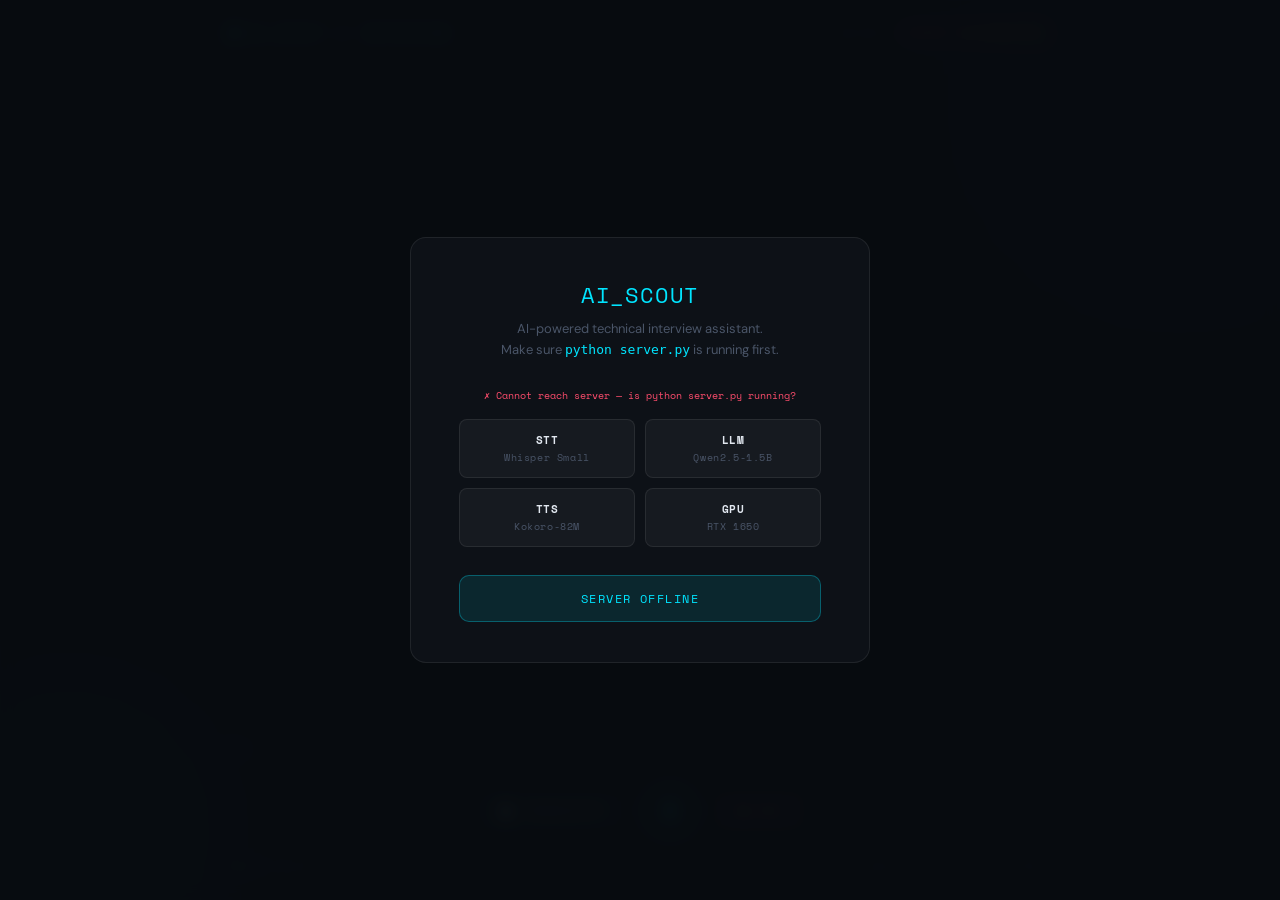
==== frontend/index.html @ 844150a9 "Initial commit" ====
<!DOCTYPE html>
<html lang="en">

<head>
    <meta charset="UTF-8" />
    <meta name="viewport" content="width=device-width, initial-scale=1.0" />
    <title>AI Scout — Interview</title>
    <link rel="preconnect" href="https://fonts.googleapis.com">
    <link
        href="https://fonts.googleapis.com/css2?family=Space+Mono:wght@400;700&family=DM+Sans:wght@300;400;500&display=swap"
        rel="stylesheet">
    <style>
        :root {
            --bg: #080c10;
            --surface: #0d1117;
            --glass: rgba(255, 255, 255, 0.04);
            --border: rgba(255, 255, 255, 0.08);
            --accent: #00e5ff;
            --accent2: #7b61ff;
            --ai-color: #00e5ff;
            --user-color: #a3e635;
            --danger: #ff4d6d;
            --text: #e2e8f0;
            --muted: #4a5568;
            --mono: 'Space Mono', monospace;
            --sans: 'DM Sans', sans-serif;
        }

        *,
        *::before,
        *::after {
            box-sizing: border-box;
            margin: 0;
            padding: 0;
        }

        body {
            background: var(--bg);
            color: var(--text);
            font-family: var(--sans);
            min-height: 100vh;
            overflow: hidden;
            display: flex;
            flex-direction: column;
        }

        body::before {
            content: '';
            position: fixed;
            inset: 0;
            pointer-events: none;
            z-index: 0;
            background-image:
                linear-gradient(rgba(0, 229, 255, 0.025) 1px, transparent 1px),
                linear-gradient(90deg, rgba(0, 229, 255, 0.025) 1px, transparent 1px);
            background-size: 40px 40px;
        }

        .orb {
            position: fixed;
            border-radius: 50%;
            filter: blur(80px);
            pointer-events: none;
            z-index: 0;
            opacity: 0.12;
        }

        .orb-1 {
            width: 400px;
            height: 400px;
            background: var(--accent2);
            top: -100px;
            right: -100px;
            animation: drift 12s ease-in-out infinite alternate;
        }

        .orb-2 {
            width: 300px;
            height: 300px;
            background: var(--accent);
            bottom: -80px;
            left: -80px;
            animation: drift 9s ease-in-out infinite alternate-reverse;
        }

        @keyframes drift {
            from {
                transform: translate(0, 0)
            }

            to {
                transform: translate(30px, 30px)
            }
        }

        .app {
            position: relative;
            z-index: 1;
            display: grid;
            grid-template-rows: auto 1fr auto;
            height: 100vh;
            max-width: 860px;
            margin: 0 auto;
            width: 100%;
            padding: 0 20px;
        }

        /* Header */
        header {
            display: flex;
            align-items: center;
            justify-content: space-between;
            padding: 20px 0 16px;
            border-bottom: 1px solid var(--border);
        }

        .logo {
            font-family: var(--mono);
            font-size: 13px;
            color: var(--accent);
            letter-spacing: .12em;
            text-transform: uppercase;
            display: flex;
            align-items: center;
            gap: 10px;
        }

        .logo-dot {
            width: 8px;
            height: 8px;
            border-radius: 50%;
            background: var(--accent);
            box-shadow: 0 0 12px var(--accent);
            animation: pulse-dot 2s ease-in-out infinite;
        }

        @keyframes pulse-dot {

            0%,
            100% {
                opacity: 1;
                transform: scale(1)
            }

            50% {
                opacity: .4;
                transform: scale(.7)
            }
        }

        .header-right {
            display: flex;
            align-items: center;
            gap: 16px;
        }

        .timer {
            font-family: var(--mono);
            font-size: 12px;
            color: var(--muted);
            letter-spacing: .08em;
            transition: color .3s;
        }

        .timer.active {
            color: var(--accent);
        }

        .status-badge {
            font-family: var(--mono);
            font-size: 10px;
            padding: 4px 10px;
            border-radius: 20px;
            letter-spacing: .1em;
            text-transform: uppercase;
            border: 1px solid var(--border);
            color: var(--muted);
            transition: all .3s;
        }

        .status-badge.listening {
            border-color: var(--user-color);
            color: var(--user-color);
            background: rgba(163, 230, 53, .06);
        }

        .status-badge.speaking {
            border-color: var(--ai-color);
            color: var(--ai-color);
            background: rgba(0, 229, 255, .06);
        }

        .status-badge.thinking {
            border-color: var(--accent2);
            color: var(--accent2);
            background: rgba(123, 97, 255, .06);
        }

        .status-badge.error {
            border-color: var(--danger);
            color: var(--danger);
            background: rgba(255, 77, 109, .06);
        }

        /* Chat */
        .chat-area {
            overflow-y: auto;
            padding: 28px 0;
            display: flex;
            flex-direction: column;
            gap: 20px;
            scrollbar-width: thin;
            scrollbar-color: var(--border) transparent;
        }

        .chat-area::-webkit-scrollbar {
            width: 4px
        }

        .chat-area::-webkit-scrollbar-thumb {
            background: var(--border);
            border-radius: 2px
        }

        .message {
            display: flex;
            gap: 14px;
            align-items: flex-start;
            animation: slide-in .35s cubic-bezier(.16, 1, .3, 1);
        }

        @keyframes slide-in {
            from {
                opacity: 0;
                transform: translateY(14px)
            }

            to {
                opacity: 1;
                transform: translateY(0)
            }
        }

        .message.user {
            flex-direction: row-reverse;
        }

        .avatar {
            width: 32px;
            height: 32px;
            border-radius: 8px;
            display: flex;
            align-items: center;
            justify-content: center;
            font-family: var(--mono);
            font-size: 10px;
            font-weight: 700;
            flex-shrink: 0;
            letter-spacing: .05em;
        }

        .avatar.ai {
            background: rgba(0, 229, 255, .12);
            color: var(--ai-color);
            border: 1px solid rgba(0, 229, 255, .2);
        }

        .avatar.user {
            background: rgba(163, 230, 53, .12);
            color: var(--user-color);
            border: 1px solid rgba(163, 230, 53, .2);
        }

        .bubble {
            max-width: 72%;
            padding: 13px 16px;
            border-radius: 12px;
            font-size: 14px;
            line-height: 1.65;
            font-weight: 300;
            border: 1px solid var(--border);
        }

        .message.ai .bubble {
            background: var(--glass);
            border-color: rgba(0, 229, 255, .12);
        }

        .message.user .bubble {
            background: rgba(163, 230, 53, .06);
            border-color: rgba(163, 230, 53, .15);
            text-align: right;
        }

        .bubble-label {
            font-family: var(--mono);
            font-size: 9px;
            letter-spacing: .12em;
            text-transform: uppercase;
            margin-bottom: 6px;
            opacity: .5;
        }

        .message.ai .bubble-label {
            color: var(--ai-color);
        }

        .message.user .bubble-label {
            color: var(--user-color);
        }

        /* Streaming text cursor */
        .streaming-cursor::after {
            content: '▋';
            animation: blink .7s step-end infinite;
            color: var(--ai-color);
        }

        @keyframes blink {

            0%,
            100% {
                opacity: 1
            }

            50% {
                opacity: 0
            }
        }

        /* Typing dots */
        .typing-indicator {
            display: flex;
            gap: 5px;
            align-items: center;
            padding: 4px 0;
        }

        .typing-indicator span {
            width: 6px;
            height: 6px;
            background: var(--ai-color);
            border-radius: 50%;
            animation: bounce 1.2s ease-in-out infinite;
            opacity: .6;
        }

        .typing-indicator span:nth-child(2) {
            animation-delay: .2s
        }

        .typing-indicator span:nth-child(3) {
            animation-delay: .4s
        }

        @keyframes bounce {

            0%,
            80%,
            100% {
                transform: translateY(0);
                opacity: .4
            }

            40% {
                transform: translateY(-6px);
                opacity: 1
            }
        }

        /* Bottom */
        .bottom-panel {
            border-top: 1px solid var(--border);
            padding: 20px 0 24px;
            display: flex;
            flex-direction: column;
            gap: 16px;
        }

        /* Waveform */
        .visualizer-wrap {
            display: flex;
            align-items: center;
            gap: 12px;
        }

        .vis-label {
            font-family: var(--mono);
            font-size: 10px;
            color: var(--muted);
            letter-spacing: .1em;
            text-transform: uppercase;
            width: 60px;
            flex-shrink: 0;
        }

        .waveform {
            flex: 1;
            height: 40px;
            display: flex;
            align-items: center;
            gap: 3px;
        }

        .wave-bar {
            flex: 1;
            border-radius: 2px;
            background: var(--muted);
            opacity: .15;
            height: 4px;
            transition: height .06s ease, opacity .06s ease;
        }

        .waveform.active-ai .wave-bar {
            background: var(--ai-color);
        }

        .waveform.active-user .wave-bar {
            background: var(--user-color);
        }

        /* Controls */
        .controls {
            display: flex;
            align-items: center;
            justify-content: center;
            gap: 16px;
        }

        .btn {
            display: flex;
            align-items: center;
            gap: 8px;
            padding: 10px 22px;
            border-radius: 8px;
            border: 1px solid var(--border);
            background: var(--glass);
            color: var(--text);
            font-family: var(--mono);
            font-size: 11px;
            letter-spacing: .1em;
            text-transform: uppercase;
            cursor: pointer;
            transition: all .2s;
        }

        .btn:hover {
            background: rgba(255, 255, 255, .08);
            border-color: rgba(255, 255, 255, .15)
        }

        .btn:active {
            transform: scale(.97)
        }

        .btn:disabled {
            opacity: .35;
            cursor: not-allowed
        }

        .btn-danger {
            background: rgba(255, 77, 109, .1);
            border-color: rgba(255, 77, 109, .3);
            color: var(--danger)
        }

        .btn-danger:hover {
            background: rgba(255, 77, 109, .18)
        }

        /* Mic button */
        .mic-btn {
            width: 56px;
            height: 56px;
            border-radius: 50%;
            border: 2px solid rgba(0, 229, 255, .3);
            background: rgba(0, 229, 255, .08);
            color: var(--accent);
            cursor: pointer;
            display: flex;
            align-items: center;
            justify-content: center;
            transition: all .2s;
            position: relative;
        }

        .mic-btn::before {
            content: '';
            position: absolute;
            inset: -6px;
            border-radius: 50%;
            border: 1px solid rgba(0, 229, 255, .15);
            animation: ring-pulse 2s ease-out infinite;
        }

        .mic-btn.muted {
            border-color: var(--danger);
            background: rgba(255, 77, 109, .1);
            color: var(--danger);
        }

        .mic-btn.muted::before {
            border-color: rgba(255, 77, 109, .15);
        }

        @keyframes ring-pulse {
            0% {
                transform: scale(1);
                opacity: .6
            }

            100% {
                transform: scale(1.4);
                opacity: 0
            }
        }

        /* Info bar */
        .info-bar {
            display: flex;
            align-items: center;
            justify-content: space-between;
            font-family: var(--mono);
            font-size: 10px;
            color: var(--muted);
            letter-spacing: .08em;
        }

        .model-tags {
            display: flex;
            gap: 8px
        }

        .model-tag {
            padding: 3px 8px;
            border-radius: 4px;
            border: 1px solid var(--border);
            color: var(--muted);
            font-size: 9px
        }

        /* Transcript panel */
        .transcript-panel {
            position: fixed;
            bottom: 0;
            left: 0;
            right: 0;
            background: var(--surface);
            border-top: 1px solid var(--border);
            transform: translateY(100%);
            transition: transform .4s cubic-bezier(.16, 1, .3, 1);
            z-index: 100;
            padding: 24px;
            max-height: 60vh;
            overflow-y: auto;
        }

        .transcript-panel.open {
            transform: translateY(0)
        }

        .transcript-header {
            display: flex;
            justify-content: space-between;
            align-items: center;
            margin-bottom: 16px;
            font-family: var(--mono);
            font-size: 11px;
            letter-spacing: .1em;
            text-transform: uppercase;
            color: var(--accent)
        }

        .t-entry {
            margin-bottom: 12px;
            font-size: 13px;
            line-height: 1.7
        }

        .t-speaker {
            font-family: var(--mono);
            font-size: 9px;
            letter-spacing: .1em;
            text-transform: uppercase;
            margin-bottom: 2px
        }

        .t-speaker.ai {
            color: var(--ai-color)
        }

        .t-speaker.user {
            color: var(--user-color)
        }

        /* Welcome overlay */
        .welcome {
            position: fixed;
            inset: 0;
            background: rgba(8, 12, 16, .96);
            z-index: 200;
            display: flex;
            align-items: center;
            justify-content: center;
            backdrop-filter: blur(8px)
        }

        .welcome-card {
            background: var(--surface);
            border: 1px solid var(--border);
            border-radius: 16px;
            padding: 40px 48px;
            max-width: 460px;
            width: 90%;
            text-align: center
        }

        .welcome-title {
            font-family: var(--mono);
            font-size: 22px;
            color: var(--accent);
            letter-spacing: .08em;
            margin-bottom: 8px
        }

        .welcome-sub {
            font-size: 13px;
            color: var(--muted);
            margin-bottom: 28px;
            line-height: 1.6
        }

        .welcome-info {
            display: grid;
            grid-template-columns: 1fr 1fr;
            gap: 10px;
            margin-bottom: 28px
        }

        .welcome-info-item {
            background: var(--glass);
            border: 1px solid var(--border);
            border-radius: 8px;
            padding: 12px;
            font-family: var(--mono);
            font-size: 10px;
            color: var(--muted);
            letter-spacing: .06em
        }

        .welcome-info-item strong {
            display: block;
            color: var(--text);
            font-size: 11px;
            margin-bottom: 2px
        }

        .welcome-start {
            width: 100%;
            padding: 14px;
            border-radius: 10px;
            background: rgba(0, 229, 255, .1);
            border: 1px solid rgba(0, 229, 255, .3);
            color: var(--accent);
            font-family: var(--mono);
            font-size: 12px;
            letter-spacing: .12em;
            text-transform: uppercase;
            cursor: pointer;
            transition: all .2s
        }

        .welcome-start:hover {
            background: rgba(0, 229, 255, .18)
        }

        .conn-status {
            font-family: var(--mono);
            font-size: 10px;
            color: var(--muted);
            margin-bottom: 16px
        }

        .conn-status.ok {
            color: var(--user-color)
        }

        .conn-status.err {
            color: var(--danger)
        }
    </style>
</head>

<body>
    <div class="orb orb-1"></div>
    <div class="orb orb-2"></div>

    <!-- Welcome -->
    <div class="welcome" id="welcome">
        <div class="welcome-card">
            <div class="welcome-title">AI_SCOUT</div>
            <p class="welcome-sub">AI-powered technical interview assistant.<br>Make sure <code
                    style="color:var(--accent)">python server.py</code> is running first.</p>
            <div id="connStatus" class="conn-status">Connecting to server...</div>
            <div class="welcome-info">
                <div class="welcome-info-item"><strong>STT</strong>Whisper Small</div>
                <div class="welcome-info-item"><strong>LLM</strong>Qwen2.5-1.5B</div>
                <div class="welcome-info-item"><strong>TTS</strong>Kokoro-82M</div>
                <div class="welcome-info-item"><strong>GPU</strong>RTX 1650</div>
            </div>
            <button class="welcome-start" id="startBtn" onclick="startInterview()" disabled>Connecting...</button>
        </div>
    </div>

    <!-- App -->
    <div class="app">
        <header>
            <div class="logo">
                <div class="logo-dot"></div>AI_SCOUT // INTERVIEW
            </div>
            <div class="header-right">
                <div class="timer" id="timer">00:00</div>
                <div class="status-badge" id="statusBadge">Idle</div>
            </div>
        </header>

        <div class="chat-area" id="chatArea"></div>

        <div class="bottom-panel">
            <div class="visualizer-wrap">
                <div class="vis-label" id="visLabel">MIC</div>
                <div class="waveform" id="waveform"></div>
            </div>
            <div class="controls">
                <button class="btn" onclick="toggleTranscript()">📄 Transcript</button>
                <button class="mic-btn" id="micBtn" onclick="toggleMute()" title="Mute/unmute mic">
                    <svg id="micIcon" width="22" height="22" viewBox="0 0 24 24" fill="currentColor">
                        <path
                            d="M12 1a4 4 0 0 1 4 4v7a4 4 0 0 1-8 0V5a4 4 0 0 1 4-4zm6 10a6 6 0 0 1-12 0H4a8 8 0 0 0 7 7.93V21H9v2h6v-2h-2v-2.07A8 8 0 0 0 20 11h-2z" />
                    </svg>
                </button>
                <button class="btn btn-danger" id="endBtn" onclick="endInterview()">⏹ End</button>
            </div>
            <div class="info-bar">
                <span id="infoText">Waiting for server...</span>
                <div class="model-tags">
                    <span class="model-tag">whisper-small</span>
                    <span class="model-tag">qwen2.5-1.5b</span>
                    <span class="model-tag">kokoro-82m</span>
                </div>
            </div>
        </div>
    </div>

    <!-- Transcript panel -->
    <div class="transcript-panel" id="transcriptPanel">
        <div class="transcript-header">
            <span>Interview Transcript</span>
            <button class="btn" onclick="toggleTranscript()" style="padding:4px 12px">✕ Close</button>
        </div>
        <div id="transcriptContent"><em style="color:var(--muted)">No transcript yet.</em></div>
    </div>

    <script>
        // ════════════════════════════════════════════════════════
        //  CONFIG
        // ════════════════════════════════════════════════════════
        const WS_URL = 'ws://localhost:8765';
        const MIC_SAMPLE_RATE = 16000;   // Must match Python config
        const AI_SAMPLE_RATE = 24000;   // Kokoro output sample rate
        const SEND_CHUNK_SIZE = 512;     // Exactly what Silero VAD needs

        // ════════════════════════════════════════════════════════
        //  STATE
        // ════════════════════════════════════════════════════════
        let ws = null;
        let audioCtx = null;
        let micStream = null;
        let scriptProcessor = null;
        let micMuted = false;
        let timerInterval = null;
        let timerSec = 0;
        let transcriptLog = [];
        let aiMessageEl = null;   // current streaming AI bubble
        let aiFullText = '';
        let pcmBuffer = new Float32Array(0);

        // ════════════════════════════════════════════════════════
        //  WAVEFORM
        // ════════════════════════════════════════════════════════
        const NUM_BARS = 40;
        const waveformEl = document.getElementById('waveform');
        for (let i = 0; i < NUM_BARS; i++) {
            const b = document.createElement('div');
            b.className = 'wave-bar';
            waveformEl.appendChild(b);
        }
        const bars = waveformEl.querySelectorAll('.wave-bar');
        let idleAnim;

        function setWaveBars(dataArray, mode) {
            waveformEl.className = 'waveform ' + (mode || '');
            bars.forEach((bar, i) => {
                const val = dataArray ? dataArray[Math.floor(i * dataArray.length / NUM_BARS)] : 128;
                const norm = (val - 128) / 128;
                const h = mode ? Math.max(3, Math.abs(norm) * 36) : 3;
                bar.style.height = h + 'px';
                bar.style.opacity = mode ? Math.max(0.15, Math.abs(norm)) : '0.12';
            });
        }

        function startIdleAnim() {
            cancelAnimationFrame(idleAnim);
            function tick() {
                bars.forEach((bar, i) => {
                    const h = 3 + Math.sin(Date.now() * 0.002 + i * 0.4) * 2;
                    bar.style.height = h + 'px';
                    bar.style.opacity = '0.1';
                });
                idleAnim = requestAnimationFrame(tick);
            }
            tick();
        }
        startIdleAnim();

        // ════════════════════════════════════════════════════════
        //  TIMER
        // ════════════════════════════════════════════════════════
        function startTimer() {
            timerInterval = setInterval(() => {
                timerSec++;
                const m = String(Math.floor(timerSec / 60)).padStart(2, '0');
                const s = String(timerSec % 60).padStart(2, '0');
                document.getElementById('timer').textContent = m + ':' + s;
                document.getElementById('timer').classList.add('active');
            }, 1000);
        }

        function fmtTime(s) { return String(Math.floor(s / 60)).padStart(2, '0') + ':' + String(s % 60).padStart(2, '0'); }

        // ════════════════════════════════════════════════════════
        //  STATUS
        // ════════════════════════════════════════════════════════
        function setStatus(state, text) {
            const badge = document.getElementById('statusBadge');
            badge.className = 'status-badge ' + (state || '');
            badge.textContent = text;
            document.getElementById('infoText').textContent = text;
            const visLabel = document.getElementById('visLabel');
            visLabel.textContent = state === 'listening' ? 'MIC' : state === 'speaking' ? 'AI' : 'SYS';
        }

        // ════════════════════════════════════════════════════════
        //  CHAT MESSAGES
        // ════════════════════════════════════════════════════════
        function addMessage(role, text) {
            const chat = document.getElementById('chatArea');
            const el = document.createElement('div');
            el.className = `message ${role}`;
            el.innerHTML = `
    <div class="avatar ${role}">${role === 'ai' ? 'AI' : 'YOU'}</div>
    <div class="bubble">
      <div class="bubble-label">${role === 'ai' ? 'Recruiter' : 'Candidate'}</div>
      <span class="msg-text">${escHtml(text)}</span>
    </div>`;
            chat.appendChild(el);
            chat.scrollTop = chat.scrollHeight;
            addToTranscript(role === 'ai' ? 'AI' : 'Candidate', text);
            return el;
        }

        function startAiMessage() {
            const chat = document.getElementById('chatArea');
            const el = document.createElement('div');
            el.className = 'message ai';
            el.id = 'ai-streaming';
            el.innerHTML = `
    <div class="avatar ai">AI</div>
    <div class="bubble">
      <div class="bubble-label">Recruiter</div>
      <span class="msg-text streaming-cursor"></span>
    </div>`;
            chat.appendChild(el);
            chat.scrollTop = chat.scrollHeight;
            aiMessageEl = el.querySelector('.msg-text');
            aiFullText = '';
            cancelAnimationFrame(idleAnim);
            waveformEl.className = 'waveform active-ai';
        }

        function appendAiChunk(text) {
            if (!aiMessageEl) startAiMessage();
            aiFullText += text;
            aiMessageEl.textContent = aiFullText;
            aiMessageEl.classList.add('streaming-cursor');
            document.getElementById('chatArea').scrollTop = 9999;
        }

        function finalizeAiMessage(text) {
            if (aiMessageEl) {
                aiMessageEl.textContent = text || aiFullText;
                aiMessageEl.classList.remove('streaming-cursor');
                aiMessageEl = null;
            }
            const el = document.getElementById('ai-streaming');
            if (el) el.removeAttribute('id');
            addToTranscript('AI', text || aiFullText);
            waveformEl.className = 'waveform';
            startIdleAnim();
        }

        function escHtml(t) { return t.replace(/&/g, '&amp;').replace(/</g, '&lt;').replace(/>/g, '&gt;'); }

        // ════════════════════════════════════════════════════════
        //  TRANSCRIPT
        // ════════════════════════════════════════════════════════
        function addToTranscript(speaker, text) {
            transcriptLog.push({ speaker, text, time: fmtTime(timerSec) });
            const el = document.getElementById('transcriptContent');
            el.innerHTML = transcriptLog.map(e => `
    <div class="t-entry">
      <div class="t-speaker ${e.speaker === 'AI' ? 'ai' : 'user'}">[${e.time}] ${e.speaker}</div>
      ${escHtml(e.text)}
    </div>`).join('');
        }

        function toggleTranscript() {
            document.getElementById('transcriptPanel').classList.toggle('open');
        }

        // ════════════════════════════════════════════════════════
        //  AUDIO: MIC → WebSocket (PCM float32 16kHz)
        // ════════════════════════════════════════════════════════
        async function startMic() {
            audioCtx = new (window.AudioContext || window.webkitAudioContext)({ sampleRate: MIC_SAMPLE_RATE });
            micStream = await navigator.mediaDevices.getUserMedia({ audio: { sampleRate: MIC_SAMPLE_RATE, channelCount: 1, echoCancellation: true, noiseSuppression: true } });

            const source = audioCtx.createMediaStreamSource(micStream);

            // Visualizer analyser
            const analyser = audioCtx.createAnalyser();
            analyser.fftSize = 128;
            source.connect(analyser);
            const vizData = new Uint8Array(analyser.frequencyBinCount);
            function vizLoop() {
                analyser.getByteTimeDomainData(vizData);
                if (!micMuted) setWaveBars(vizData, 'active-user');
                requestAnimationFrame(vizLoop);
            }
            vizLoop();

            // ScriptProcessor to capture raw PCM and send to server
            scriptProcessor = audioCtx.createScriptProcessor(SEND_CHUNK_SIZE, 1, 1);
            source.connect(scriptProcessor);
            scriptProcessor.connect(audioCtx.destination);  // needed to keep node alive

            scriptProcessor.onaudioprocess = (e) => {
                if (micMuted || !ws || ws.readyState !== WebSocket.OPEN) return;
                const pcm = e.inputBuffer.getChannelData(0);  // Float32Array
                ws.send(pcm.buffer.slice(0));
            };
        }

        // ════════════════════════════════════════════════════════
        //  AUDIO: WebSocket → Browser speakers (PCM float32 24kHz)
        // ════════════════════════════════════════════════════════
        let aiAudioCtx = null;
        let audioPlayQueue = Promise.resolve();

        function playPCM(arrayBuffer) {
            // Chain playbacks so audio chunks play in order without gaps
            audioPlayQueue = audioPlayQueue.then(async () => {
                if (!aiAudioCtx) {
                    aiAudioCtx = new (window.AudioContext || window.webkitAudioContext)({ sampleRate: AI_SAMPLE_RATE });
                }
                const pcm = new Float32Array(arrayBuffer);
                const buf = aiAudioCtx.createBuffer(1, pcm.length, AI_SAMPLE_RATE);
                buf.copyToChannel(pcm, 0);
                const src = aiAudioCtx.createBufferSource();
                src.buffer = buf;
                src.connect(aiAudioCtx.destination);
                return new Promise(resolve => {
                    src.onended = resolve;
                    src.start();
                });
            });
        }

        // ════════════════════════════════════════════════════════
        //  WEBSOCKET
        // ════════════════════════════════════════════════════════
        function connectWS() {
            ws = new WebSocket(WS_URL);
            ws.binaryType = 'arraybuffer';

            ws.onopen = () => {
                document.getElementById('connStatus').textContent = '✓ Server connected';
                document.getElementById('connStatus').className = 'conn-status ok';
                document.getElementById('startBtn').disabled = false;
                document.getElementById('startBtn').textContent = 'Begin Interview →';
            };

            ws.onclose = () => {
                setStatus('error', 'Server disconnected');
                document.getElementById('startBtn').disabled = true;
                setTimeout(connectWS, 3000);  // auto-reconnect
            };

            ws.onerror = () => {
                document.getElementById('connStatus').textContent = '✗ Cannot reach server — is python server.py running?';
                document.getElementById('connStatus').className = 'conn-status err';
                document.getElementById('startBtn').disabled = true;
                document.getElementById('startBtn').textContent = 'Server offline';
            };

            ws.onmessage = (event) => {
                // Binary = PCM audio from TTS
                if (event.data instanceof ArrayBuffer) {
                    playPCM(event.data);
                    return;
                }

                // JSON = control messages
                const msg = JSON.parse(event.data);

                switch (msg.type) {
                    case 'ready':
                        setStatus('', 'Server ready');
                        break;

                    case 'status':
                        setStatus(msg.state, msg.text);
                        if (msg.state === 'speaking') {
                            cancelAnimationFrame(idleAnim);
                            waveformEl.className = 'waveform active-ai';
                        } else if (msg.state === 'listening') {
                            waveformEl.className = 'waveform active-user';
                        } else {
                            waveformEl.className = 'waveform';
                        }
                        break;

                    case 'user_message':
                        addMessage('user', msg.text);
                        break;

                    case 'ai_start':
                        startAiMessage();
                        break;

                    case 'ai_chunk':
                        appendAiChunk(msg.text);
                        break;

                    case 'ai_end':
                        finalizeAiMessage(msg.text);
                        break;

                    case 'interview_ended':
                        clearInterval(timerInterval);
                        setStatus('', 'Interview ended');
                        break;
                }
            };
        }

        // ════════════════════════════════════════════════════════
        //  MIC TOGGLE (mute)
        // ════════════════════════════════════════════════════════
        function toggleMute() {
            micMuted = !micMuted;
            document.getElementById('micBtn').classList.toggle('muted', micMuted);
            document.getElementById('micIcon').innerHTML = micMuted
                ? `<path d="M19 11a7 7 0 0 1-.09 1.08L17.23 10.5A5 5 0 0 0 17 9V5a5 5 0 0 0-10 0v.37L4.69 3.06A1 1 0 0 0 3.28 4.47l16 16a1 1 0 0 0 1.41-1.41l-2.19-2.19A7 7 0 0 1 5 11H3a9 9 0 0 0 8 8.94V22H9v2h6v-2h-2v-2.06A9 9 0 0 0 21 11h-2z"/>`
                : `<path d="M12 1a4 4 0 0 1 4 4v7a4 4 0 0 1-8 0V5a4 4 0 0 1 4-4zm6 10a6 6 0 0 1-12 0H4a8 8 0 0 0 7 7.93V21H9v2h6v-2h-2v-2.07A8 8 0 0 0 20 11h-2z"/>`;
            setStatus(micMuted ? '' : 'listening', micMuted ? 'Mic muted' : 'Listening...');
        }

        // ════════════════════════════════════════════════════════
        //  START / END
        // ════════════════════════════════════════════════════════
        async function startInterview() {
            document.getElementById('welcome').style.display = 'none';
            startTimer();
            await startMic();
            setStatus('listening', 'Waiting for AI greeting...');
        }

        function endInterview() {
            if (ws && ws.readyState === WebSocket.OPEN) {
                ws.send(JSON.stringify({ type: 'end_interview' }));
            }
            clearInterval(timerInterval);
            micStream?.getTracks().forEach(t => t.stop());
            setStatus('', `Interview ended — ${fmtTime(timerSec)}`);
            addMessage('ai', `Interview complete! Duration: ${fmtTime(timerSec)}. Transcript saved to logs/.`);
        }

        // ════════════════════════════════════════════════════════
        //  INIT
        // ════════════════════════════════════════════════════════
        connectWS();
    </script>
</body>

</html>
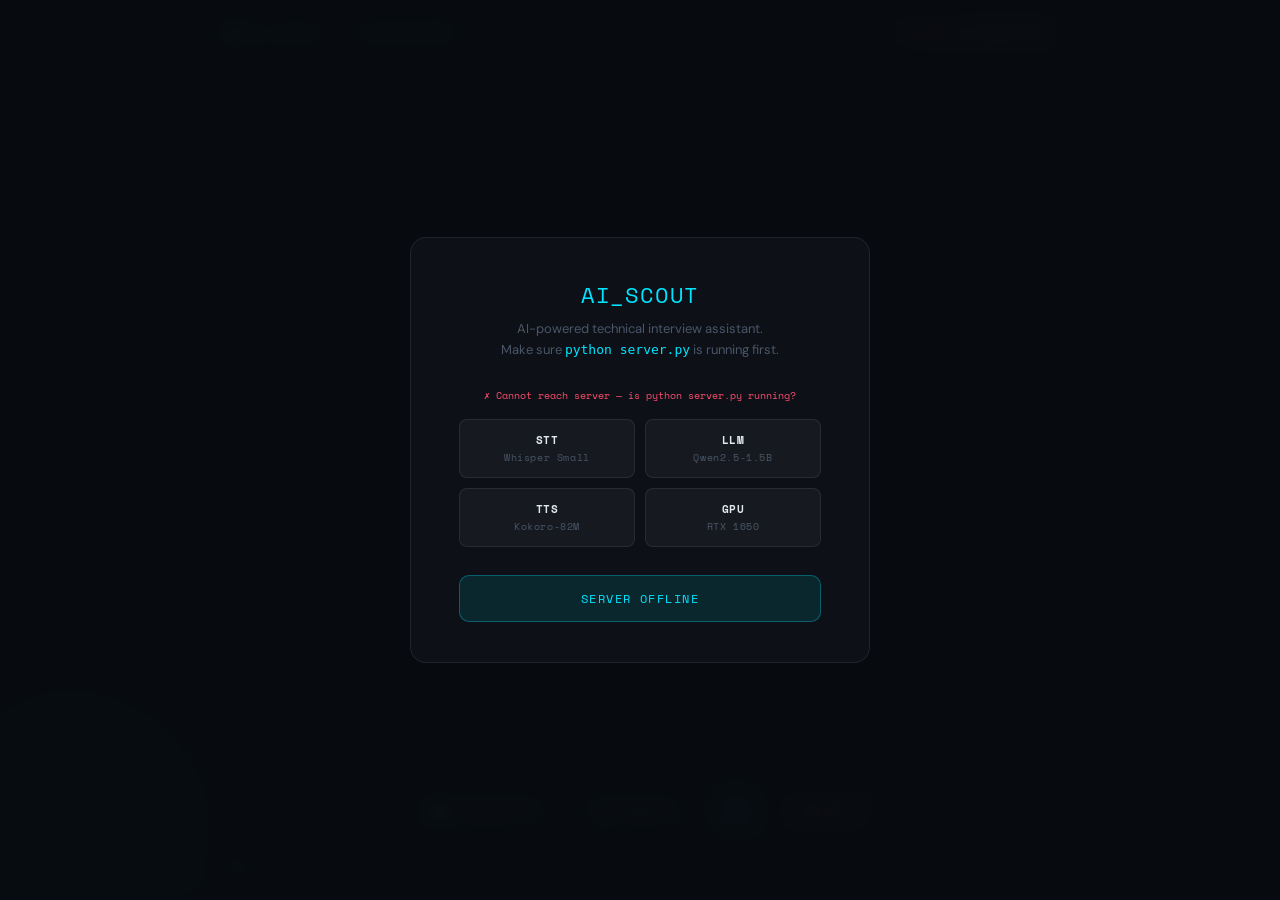
==== commit d7e5bf24: "feat: add camera access + fix AI hallucination with clarification prompts" ====
--- a/frontend/index.html
+++ b/frontend/index.html
@@ -688,12 +688,91 @@
         .conn-status.err {
             color: var(--danger)
         }
+
+        /* Camera panel */
+        .camera-wrap {
+            position: fixed;
+            bottom: 110px;
+            right: 20px;
+            width: 180px;
+            height: 130px;
+            border-radius: 12px;
+            overflow: hidden;
+            border: 1px solid var(--border);
+            background: var(--surface);
+            z-index: 50;
+            box-shadow: 0 4px 24px rgba(0,0,0,0.5);
+            transition: all .3s cubic-bezier(.16,1,.3,1);
+            display: none;
+        }
+
+        .camera-wrap.active {
+            display: block;
+            animation: slide-in .35s cubic-bezier(.16,1,.3,1);
+        }
+
+        .camera-wrap video {
+            width: 100%;
+            height: 100%;
+            object-fit: cover;
+            transform: scaleX(-1); /* mirror */
+            display: block;
+        }
+
+        .camera-label {
+            position: absolute;
+            top: 6px;
+            left: 8px;
+            font-family: var(--mono);
+            font-size: 9px;
+            letter-spacing: .1em;
+            text-transform: uppercase;
+            color: var(--user-color);
+            background: rgba(0,0,0,0.55);
+            padding: 2px 6px;
+            border-radius: 4px;
+        }
+
+        .camera-dot {
+            position: absolute;
+            top: 9px;
+            right: 8px;
+            width: 6px;
+            height: 6px;
+            border-radius: 50%;
+            background: var(--danger);
+            box-shadow: 0 0 6px var(--danger);
+            animation: pulse-dot 2s ease-in-out infinite;
+        }
+
+        .camera-off-msg {
+            position: absolute;
+            inset: 0;
+            display: flex;
+            flex-direction: column;
+            align-items: center;
+            justify-content: center;
+            gap: 6px;
+            font-family: var(--mono);
+            font-size: 9px;
+            color: var(--muted);
+            text-align: center;
+            padding: 8px;
+        }
     </style>
 </head>
 
 <body>
     <div class="orb orb-1"></div>
     <div class="orb orb-2"></div>
+
+    <!-- Camera Feed -->
+    <div class="camera-wrap" id="cameraWrap">
+        <video id="cameraVideo" autoplay playsinline muted></video>
+        <div class="camera-label">CANDIDATE</div>
+        <div class="camera-dot"></div>
+        <div class="camera-off-msg" id="cameraOffMsg" style="display:none">📷<br>No camera access</div>
+    </div>
 
     <!-- Welcome -->
     <div class="welcome" id="welcome">
@@ -733,6 +812,7 @@
             </div>
             <div class="controls">
                 <button class="btn" onclick="toggleTranscript()">📄 Transcript</button>
+                <button class="btn" id="camBtn" onclick="toggleCamera()" title="Toggle camera">📷 Camera</button>
                 <button class="mic-btn" id="micBtn" onclick="toggleMute()" title="Mute/unmute mic">
                     <svg id="micIcon" width="22" height="22" viewBox="0 0 24 24" fill="currentColor">
                         <path
@@ -776,6 +856,8 @@
         let ws = null;
         let audioCtx = null;
         let micStream = null;
+        let cameraStream = null;
+        let cameraOn = false;
         let scriptProcessor = null;
         let micMuted = false;
         let timerInterval = null;
@@ -1077,12 +1159,58 @@
         }
 
         // ════════════════════════════════════════════════════════
+        //  CAMERA
+        // ════════════════════════════════════════════════════════
+        async function startCamera() {
+            try {
+                cameraStream = await navigator.mediaDevices.getUserMedia({
+                    video: { width: { ideal: 320 }, height: { ideal: 240 }, facingMode: 'user' }
+                });
+                const video = document.getElementById('cameraVideo');
+                video.srcObject = cameraStream;
+                document.getElementById('cameraOffMsg').style.display = 'none';
+                video.style.display = 'block';
+                cameraOn = true;
+            } catch (err) {
+                console.warn('Camera access denied or unavailable:', err);
+                const video = document.getElementById('cameraVideo');
+                video.style.display = 'none';
+                document.getElementById('cameraOffMsg').style.display = 'flex';
+                cameraOn = false;
+            }
+        }
+
+        async function toggleCamera() {
+            const wrap = document.getElementById('cameraWrap');
+            const btn = document.getElementById('camBtn');
+            if (!wrap.classList.contains('active')) {
+                wrap.classList.add('active');
+                btn.textContent = '🚫 Camera';
+                await startCamera();
+            } else {
+                wrap.classList.remove('active');
+                btn.textContent = '📷 Camera';
+                if (cameraStream) {
+                    cameraStream.getTracks().forEach(t => t.stop());
+                    cameraStream = null;
+                }
+                const video = document.getElementById('cameraVideo');
+                video.srcObject = null;
+                cameraOn = false;
+            }
+        }
+
+        // ════════════════════════════════════════════════════════
         //  START / END
         // ════════════════════════════════════════════════════════
         async function startInterview() {
             document.getElementById('welcome').style.display = 'none';
             startTimer();
             await startMic();
+            // Auto-start camera when interview begins
+            document.getElementById('cameraWrap').classList.add('active');
+            document.getElementById('camBtn').textContent = '🚫 Camera';
+            await startCamera();
             setStatus('listening', 'Waiting for AI greeting...');
         }
 
@@ -1092,6 +1220,12 @@
             }
             clearInterval(timerInterval);
             micStream?.getTracks().forEach(t => t.stop());
+            if (cameraStream) {
+                cameraStream.getTracks().forEach(t => t.stop());
+                cameraStream = null;
+            }
+            document.getElementById('cameraWrap').classList.remove('active');
+            document.getElementById('camBtn').textContent = '📷 Camera';
             setStatus('', `Interview ended — ${fmtTime(timerSec)}`);
             addMessage('ai', `Interview complete! Duration: ${fmtTime(timerSec)}. Transcript saved to logs/.`);
         }
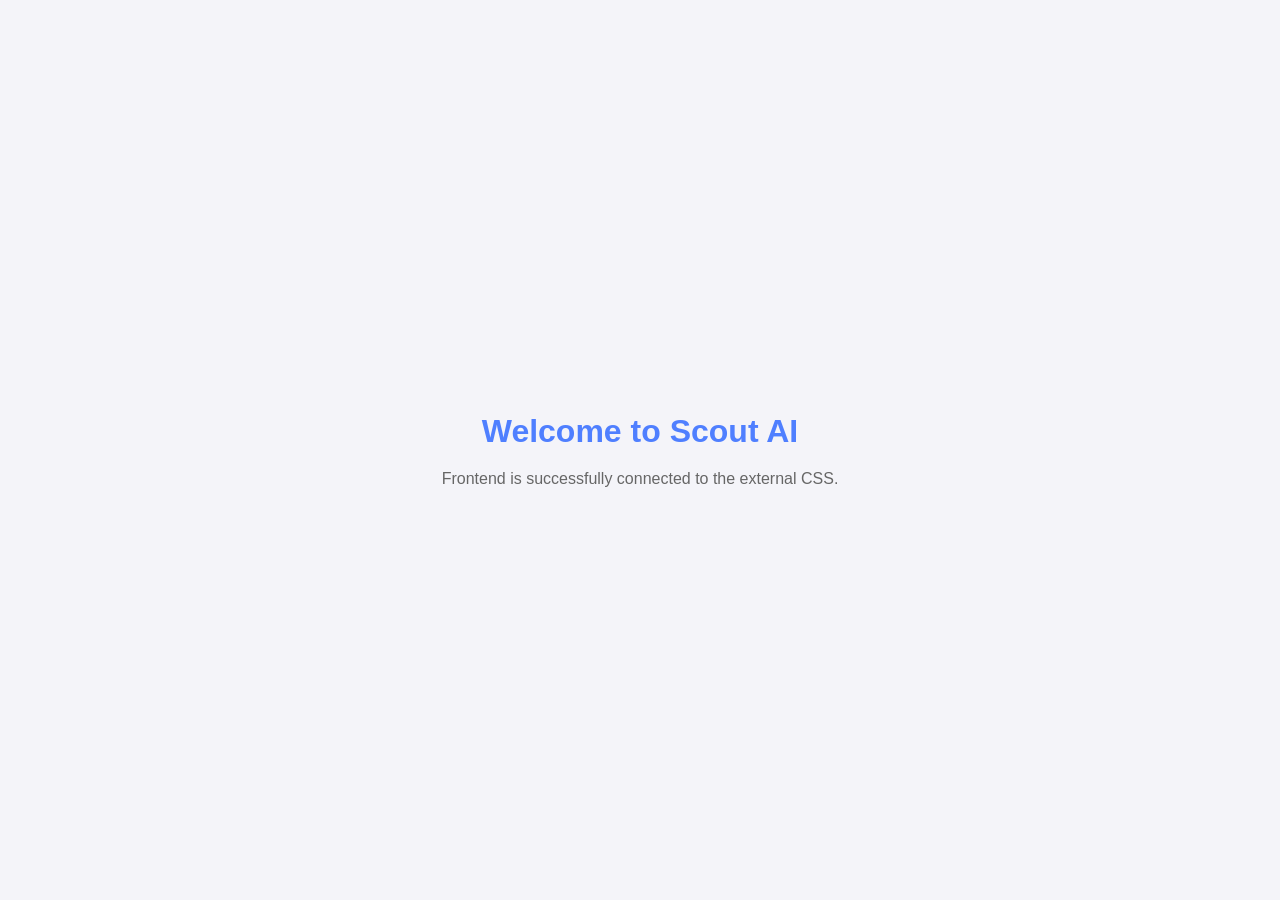
==== commit 6b826048: "Add Frontend, Upload UI, and Admin Auth" ====
--- a/frontend/index.html
+++ b/frontend/index.html
@@ -1,1240 +1,15 @@
-<!DOCTYPE html>
-<html lang="en">
-
-<head>
-    <meta charset="UTF-8" />
-    <meta name="viewport" content="width=device-width, initial-scale=1.0" />
-    <title>AI Scout — Interview</title>
-    <link rel="preconnect" href="https://fonts.googleapis.com">
-    <link
-        href="https://fonts.googleapis.com/css2?family=Space+Mono:wght@400;700&family=DM+Sans:wght@300;400;500&display=swap"
-        rel="stylesheet">
-    <style>
-        :root {
-            --bg: #080c10;
-            --surface: #0d1117;
-            --glass: rgba(255, 255, 255, 0.04);
-            --border: rgba(255, 255, 255, 0.08);
-            --accent: #00e5ff;
-            --accent2: #7b61ff;
-            --ai-color: #00e5ff;
-            --user-color: #a3e635;
-            --danger: #ff4d6d;
-            --text: #e2e8f0;
-            --muted: #4a5568;
-            --mono: 'Space Mono', monospace;
-            --sans: 'DM Sans', sans-serif;
-        }
-
-        *,
-        *::before,
-        *::after {
-            box-sizing: border-box;
-            margin: 0;
-            padding: 0;
-        }
-
-        body {
-            background: var(--bg);
-            color: var(--text);
-            font-family: var(--sans);
-            min-height: 100vh;
-            overflow: hidden;
-            display: flex;
-            flex-direction: column;
-        }
-
-        body::before {
-            content: '';
-            position: fixed;
-            inset: 0;
-            pointer-events: none;
-            z-index: 0;
-            background-image:
-                linear-gradient(rgba(0, 229, 255, 0.025) 1px, transparent 1px),
-                linear-gradient(90deg, rgba(0, 229, 255, 0.025) 1px, transparent 1px);
-            background-size: 40px 40px;
-        }
-
-        .orb {
-            position: fixed;
-            border-radius: 50%;
-            filter: blur(80px);
-            pointer-events: none;
-            z-index: 0;
-            opacity: 0.12;
-        }
-
-        .orb-1 {
-            width: 400px;
-            height: 400px;
-            background: var(--accent2);
-            top: -100px;
-            right: -100px;
-            animation: drift 12s ease-in-out infinite alternate;
-        }
-
-        .orb-2 {
-            width: 300px;
-            height: 300px;
-            background: var(--accent);
-            bottom: -80px;
-            left: -80px;
-            animation: drift 9s ease-in-out infinite alternate-reverse;
-        }
-
-        @keyframes drift {
-            from {
-                transform: translate(0, 0)
-            }
-
-            to {
-                transform: translate(30px, 30px)
-            }
-        }
-
-        .app {
-            position: relative;
-            z-index: 1;
-            display: grid;
-            grid-template-rows: auto 1fr auto;
-            height: 100vh;
-            max-width: 860px;
-            margin: 0 auto;
-            width: 100%;
-            padding: 0 20px;
-        }
-
-        /* Header */
-        header {
-            display: flex;
-            align-items: center;
-            justify-content: space-between;
-            padding: 20px 0 16px;
-            border-bottom: 1px solid var(--border);
-        }
-
-        .logo {
-            font-family: var(--mono);
-            font-size: 13px;
-            color: var(--accent);
-            letter-spacing: .12em;
-            text-transform: uppercase;
-            display: flex;
-            align-items: center;
-            gap: 10px;
-        }
-
-        .logo-dot {
-            width: 8px;
-            height: 8px;
-            border-radius: 50%;
-            background: var(--accent);
-            box-shadow: 0 0 12px var(--accent);
-            animation: pulse-dot 2s ease-in-out infinite;
-        }
-
-        @keyframes pulse-dot {
-
-            0%,
-            100% {
-                opacity: 1;
-                transform: scale(1)
-            }
-
-            50% {
-                opacity: .4;
-                transform: scale(.7)
-            }
-        }
-
-        .header-right {
-            display: flex;
-            align-items: center;
-            gap: 16px;
-        }
-
-        .timer {
-            font-family: var(--mono);
-            font-size: 12px;
-            color: var(--muted);
-            letter-spacing: .08em;
-            transition: color .3s;
-        }
-
-        .timer.active {
-            color: var(--accent);
-        }
-
-        .status-badge {
-            font-family: var(--mono);
-            font-size: 10px;
-            padding: 4px 10px;
-            border-radius: 20px;
-            letter-spacing: .1em;
-            text-transform: uppercase;
-            border: 1px solid var(--border);
-            color: var(--muted);
-            transition: all .3s;
-        }
-
-        .status-badge.listening {
-            border-color: var(--user-color);
-            color: var(--user-color);
-            background: rgba(163, 230, 53, .06);
-        }
-
-        .status-badge.speaking {
-            border-color: var(--ai-color);
-            color: var(--ai-color);
-            background: rgba(0, 229, 255, .06);
-        }
-
-        .status-badge.thinking {
-            border-color: var(--accent2);
-            color: var(--accent2);
-            background: rgba(123, 97, 255, .06);
-        }
-
-        .status-badge.error {
-            border-color: var(--danger);
-            color: var(--danger);
-            background: rgba(255, 77, 109, .06);
-        }
-
-        /* Chat */
-        .chat-area {
-            overflow-y: auto;
-            padding: 28px 0;
-            display: flex;
-            flex-direction: column;
-            gap: 20px;
-            scrollbar-width: thin;
-            scrollbar-color: var(--border) transparent;
-        }
-
-        .chat-area::-webkit-scrollbar {
-            width: 4px
-        }
-
-        .chat-area::-webkit-scrollbar-thumb {
-            background: var(--border);
-            border-radius: 2px
-        }
-
-        .message {
-            display: flex;
-            gap: 14px;
-            align-items: flex-start;
-            animation: slide-in .35s cubic-bezier(.16, 1, .3, 1);
-        }
-
-        @keyframes slide-in {
-            from {
-                opacity: 0;
-                transform: translateY(14px)
-            }
-
-            to {
-                opacity: 1;
-                transform: translateY(0)
-            }
-        }
-
-        .message.user {
-            flex-direction: row-reverse;
-        }
-
-        .avatar {
-            width: 32px;
-            height: 32px;
-            border-radius: 8px;
-            display: flex;
-            align-items: center;
-            justify-content: center;
-            font-family: var(--mono);
-            font-size: 10px;
-            font-weight: 700;
-            flex-shrink: 0;
-            letter-spacing: .05em;
-        }
-
-        .avatar.ai {
-            background: rgba(0, 229, 255, .12);
-            color: var(--ai-color);
-            border: 1px solid rgba(0, 229, 255, .2);
-        }
-
-        .avatar.user {
-            background: rgba(163, 230, 53, .12);
-            color: var(--user-color);
-            border: 1px solid rgba(163, 230, 53, .2);
-        }
-
-        .bubble {
-            max-width: 72%;
-            padding: 13px 16px;
-            border-radius: 12px;
-            font-size: 14px;
-            line-height: 1.65;
-            font-weight: 300;
-            border: 1px solid var(--border);
-        }
-
-        .message.ai .bubble {
-            background: var(--glass);
-            border-color: rgba(0, 229, 255, .12);
-        }
-
-        .message.user .bubble {
-            background: rgba(163, 230, 53, .06);
-            border-color: rgba(163, 230, 53, .15);
-            text-align: right;
-        }
-
-        .bubble-label {
-            font-family: var(--mono);
-            font-size: 9px;
-            letter-spacing: .12em;
-            text-transform: uppercase;
-            margin-bottom: 6px;
-            opacity: .5;
-        }
-
-        .message.ai .bubble-label {
-            color: var(--ai-color);
-        }
-
-        .message.user .bubble-label {
-            color: var(--user-color);
-        }
-
-        /* Streaming text cursor */
-        .streaming-cursor::after {
-            content: '▋';
-            animation: blink .7s step-end infinite;
-            color: var(--ai-color);
-        }
-
-        @keyframes blink {
-
-            0%,
-            100% {
-                opacity: 1
-            }
-
-            50% {
-                opacity: 0
-            }
-        }
-
-        /* Typing dots */
-        .typing-indicator {
-            display: flex;
-            gap: 5px;
-            align-items: center;
-            padding: 4px 0;
-        }
-
-        .typing-indicator span {
-            width: 6px;
-            height: 6px;
-            background: var(--ai-color);
-            border-radius: 50%;
-            animation: bounce 1.2s ease-in-out infinite;
-            opacity: .6;
-        }
-
-        .typing-indicator span:nth-child(2) {
-            animation-delay: .2s
-        }
-
-        .typing-indicator span:nth-child(3) {
-            animation-delay: .4s
-        }
-
-        @keyframes bounce {
-
-            0%,
-            80%,
-            100% {
-                transform: translateY(0);
-                opacity: .4
-            }
-
-            40% {
-                transform: translateY(-6px);
-                opacity: 1
-            }
-        }
-
-        /* Bottom */
-        .bottom-panel {
-            border-top: 1px solid var(--border);
-            padding: 20px 0 24px;
-            display: flex;
-            flex-direction: column;
-            gap: 16px;
-        }
-
-        /* Waveform */
-        .visualizer-wrap {
-            display: flex;
-            align-items: center;
-            gap: 12px;
-        }
-
-        .vis-label {
-            font-family: var(--mono);
-            font-size: 10px;
-            color: var(--muted);
-            letter-spacing: .1em;
-            text-transform: uppercase;
-            width: 60px;
-            flex-shrink: 0;
-        }
-
-        .waveform {
-            flex: 1;
-            height: 40px;
-            display: flex;
-            align-items: center;
-            gap: 3px;
-        }
-
-        .wave-bar {
-            flex: 1;
-            border-radius: 2px;
-            background: var(--muted);
-            opacity: .15;
-            height: 4px;
-            transition: height .06s ease, opacity .06s ease;
-        }
-
-        .waveform.active-ai .wave-bar {
-            background: var(--ai-color);
-        }
-
-        .waveform.active-user .wave-bar {
-            background: var(--user-color);
-        }
-
-        /* Controls */
-        .controls {
-            display: flex;
-            align-items: center;
-            justify-content: center;
-            gap: 16px;
-        }
-
-        .btn {
-            display: flex;
-            align-items: center;
-            gap: 8px;
-            padding: 10px 22px;
-            border-radius: 8px;
-            border: 1px solid var(--border);
-            background: var(--glass);
-            color: var(--text);
-            font-family: var(--mono);
-            font-size: 11px;
-            letter-spacing: .1em;
-            text-transform: uppercase;
-            cursor: pointer;
-            transition: all .2s;
-        }
-
-        .btn:hover {
-            background: rgba(255, 255, 255, .08);
-            border-color: rgba(255, 255, 255, .15)
-        }
-
-        .btn:active {
-            transform: scale(.97)
-        }
-
-        .btn:disabled {
-            opacity: .35;
-            cursor: not-allowed
-        }
-
-        .btn-danger {
-            background: rgba(255, 77, 109, .1);
-            border-color: rgba(255, 77, 109, .3);
-            color: var(--danger)
-        }
-
-        .btn-danger:hover {
-            background: rgba(255, 77, 109, .18)
-        }
-
-        /* Mic button */
-        .mic-btn {
-            width: 56px;
-            height: 56px;
-            border-radius: 50%;
-            border: 2px solid rgba(0, 229, 255, .3);
-            background: rgba(0, 229, 255, .08);
-            color: var(--accent);
-            cursor: pointer;
-            display: flex;
-            align-items: center;
-            justify-content: center;
-            transition: all .2s;
-            position: relative;
-        }
-
-        .mic-btn::before {
-            content: '';
-            position: absolute;
-            inset: -6px;
-            border-radius: 50%;
-            border: 1px solid rgba(0, 229, 255, .15);
-            animation: ring-pulse 2s ease-out infinite;
-        }
-
-        .mic-btn.muted {
-            border-color: var(--danger);
-            background: rgba(255, 77, 109, .1);
-            color: var(--danger);
-        }
-
-        .mic-btn.muted::before {
-            border-color: rgba(255, 77, 109, .15);
-        }
-
-        @keyframes ring-pulse {
-            0% {
-                transform: scale(1);
-                opacity: .6
-            }
-
-            100% {
-                transform: scale(1.4);
-                opacity: 0
-            }
-        }
-
-        /* Info bar */
-        .info-bar {
-            display: flex;
-            align-items: center;
-            justify-content: space-between;
-            font-family: var(--mono);
-            font-size: 10px;
-            color: var(--muted);
-            letter-spacing: .08em;
-        }
-
-        .model-tags {
-            display: flex;
-            gap: 8px
-        }
-
-        .model-tag {
-            padding: 3px 8px;
-            border-radius: 4px;
-            border: 1px solid var(--border);
-            color: var(--muted);
-            font-size: 9px
-        }
-
-        /* Transcript panel */
-        .transcript-panel {
-            position: fixed;
-            bottom: 0;
-            left: 0;
-            right: 0;
-            background: var(--surface);
-            border-top: 1px solid var(--border);
-            transform: translateY(100%);
-            transition: transform .4s cubic-bezier(.16, 1, .3, 1);
-            z-index: 100;
-            padding: 24px;
-            max-height: 60vh;
-            overflow-y: auto;
-        }
-
-        .transcript-panel.open {
-            transform: translateY(0)
-        }
-
-        .transcript-header {
-            display: flex;
-            justify-content: space-between;
-            align-items: center;
-            margin-bottom: 16px;
-            font-family: var(--mono);
-            font-size: 11px;
-            letter-spacing: .1em;
-            text-transform: uppercase;
-            color: var(--accent)
-        }
-
-        .t-entry {
-            margin-bottom: 12px;
-            font-size: 13px;
-            line-height: 1.7
-        }
-
-        .t-speaker {
-            font-family: var(--mono);
-            font-size: 9px;
-            letter-spacing: .1em;
-            text-transform: uppercase;
-            margin-bottom: 2px
-        }
-
-        .t-speaker.ai {
-            color: var(--ai-color)
-        }
-
-        .t-speaker.user {
-            color: var(--user-color)
-        }
-
-        /* Welcome overlay */
-        .welcome {
-            position: fixed;
-            inset: 0;
-            background: rgba(8, 12, 16, .96);
-            z-index: 200;
-            display: flex;
-            align-items: center;
-            justify-content: center;
-            backdrop-filter: blur(8px)
-        }
-
-        .welcome-card {
-            background: var(--surface);
-            border: 1px solid var(--border);
-            border-radius: 16px;
-            padding: 40px 48px;
-            max-width: 460px;
-            width: 90%;
-            text-align: center
-        }
-
-        .welcome-title {
-            font-family: var(--mono);
-            font-size: 22px;
-            color: var(--accent);
-            letter-spacing: .08em;
-            margin-bottom: 8px
-        }
-
-        .welcome-sub {
-            font-size: 13px;
-            color: var(--muted);
-            margin-bottom: 28px;
-            line-height: 1.6
-        }
-
-        .welcome-info {
-            display: grid;
-            grid-template-columns: 1fr 1fr;
-            gap: 10px;
-            margin-bottom: 28px
-        }
-
-        .welcome-info-item {
-            background: var(--glass);
-            border: 1px solid var(--border);
-            border-radius: 8px;
-            padding: 12px;
-            font-family: var(--mono);
-            font-size: 10px;
-            color: var(--muted);
-            letter-spacing: .06em
-        }
-
-        .welcome-info-item strong {
-            display: block;
-            color: var(--text);
-            font-size: 11px;
-            margin-bottom: 2px
-        }
-
-        .welcome-start {
-            width: 100%;
-            padding: 14px;
-            border-radius: 10px;
-            background: rgba(0, 229, 255, .1);
-            border: 1px solid rgba(0, 229, 255, .3);
-            color: var(--accent);
-            font-family: var(--mono);
-            font-size: 12px;
-            letter-spacing: .12em;
-            text-transform: uppercase;
-            cursor: pointer;
-            transition: all .2s
-        }
-
-        .welcome-start:hover {
-            background: rgba(0, 229, 255, .18)
-        }
-
-        .conn-status {
-            font-family: var(--mono);
-            font-size: 10px;
-            color: var(--muted);
-            margin-bottom: 16px
-        }
-
-        .conn-status.ok {
-            color: var(--user-color)
-        }
-
-        .conn-status.err {
-            color: var(--danger)
-        }
-
-        /* Camera panel */
-        .camera-wrap {
-            position: fixed;
-            bottom: 110px;
-            right: 20px;
-            width: 180px;
-            height: 130px;
-            border-radius: 12px;
-            overflow: hidden;
-            border: 1px solid var(--border);
-            background: var(--surface);
-            z-index: 50;
-            box-shadow: 0 4px 24px rgba(0,0,0,0.5);
-            transition: all .3s cubic-bezier(.16,1,.3,1);
-            display: none;
-        }
-
-        .camera-wrap.active {
-            display: block;
-            animation: slide-in .35s cubic-bezier(.16,1,.3,1);
-        }
-
-        .camera-wrap video {
-            width: 100%;
-            height: 100%;
-            object-fit: cover;
-            transform: scaleX(-1); /* mirror */
-            display: block;
-        }
-
-        .camera-label {
-            position: absolute;
-            top: 6px;
-            left: 8px;
-            font-family: var(--mono);
-            font-size: 9px;
-            letter-spacing: .1em;
-            text-transform: uppercase;
-            color: var(--user-color);
-            background: rgba(0,0,0,0.55);
-            padding: 2px 6px;
-            border-radius: 4px;
-        }
-
-        .camera-dot {
-            position: absolute;
-            top: 9px;
-            right: 8px;
-            width: 6px;
-            height: 6px;
-            border-radius: 50%;
-            background: var(--danger);
-            box-shadow: 0 0 6px var(--danger);
-            animation: pulse-dot 2s ease-in-out infinite;
-        }
-
-        .camera-off-msg {
-            position: absolute;
-            inset: 0;
-            display: flex;
-            flex-direction: column;
-            align-items: center;
-            justify-content: center;
-            gap: 6px;
-            font-family: var(--mono);
-            font-size: 9px;
-            color: var(--muted);
-            text-align: center;
-            padding: 8px;
-        }
-    </style>
-</head>
-
-<body>
-    <div class="orb orb-1"></div>
-    <div class="orb orb-2"></div>
-
-    <!-- Camera Feed -->
-    <div class="camera-wrap" id="cameraWrap">
-        <video id="cameraVideo" autoplay playsinline muted></video>
-        <div class="camera-label">CANDIDATE</div>
-        <div class="camera-dot"></div>
-        <div class="camera-off-msg" id="cameraOffMsg" style="display:none">📷<br>No camera access</div>
-    </div>
-
-    <!-- Welcome -->
-    <div class="welcome" id="welcome">
-        <div class="welcome-card">
-            <div class="welcome-title">AI_SCOUT</div>
-            <p class="welcome-sub">AI-powered technical interview assistant.<br>Make sure <code
-                    style="color:var(--accent)">python server.py</code> is running first.</p>
-            <div id="connStatus" class="conn-status">Connecting to server...</div>
-            <div class="welcome-info">
-                <div class="welcome-info-item"><strong>STT</strong>Whisper Small</div>
-                <div class="welcome-info-item"><strong>LLM</strong>Qwen2.5-1.5B</div>
-                <div class="welcome-info-item"><strong>TTS</strong>Kokoro-82M</div>
-                <div class="welcome-info-item"><strong>GPU</strong>RTX 1650</div>
-            </div>
-            <button class="welcome-start" id="startBtn" onclick="startInterview()" disabled>Connecting...</button>
-        </div>
-    </div>
-
-    <!-- App -->
-    <div class="app">
-        <header>
-            <div class="logo">
-                <div class="logo-dot"></div>AI_SCOUT // INTERVIEW
-            </div>
-            <div class="header-right">
-                <div class="timer" id="timer">00:00</div>
-                <div class="status-badge" id="statusBadge">Idle</div>
-            </div>
-        </header>
-
-        <div class="chat-area" id="chatArea"></div>
-
-        <div class="bottom-panel">
-            <div class="visualizer-wrap">
-                <div class="vis-label" id="visLabel">MIC</div>
-                <div class="waveform" id="waveform"></div>
-            </div>
-            <div class="controls">
-                <button class="btn" onclick="toggleTranscript()">📄 Transcript</button>
-                <button class="btn" id="camBtn" onclick="toggleCamera()" title="Toggle camera">📷 Camera</button>
-                <button class="mic-btn" id="micBtn" onclick="toggleMute()" title="Mute/unmute mic">
-                    <svg id="micIcon" width="22" height="22" viewBox="0 0 24 24" fill="currentColor">
-                        <path
-                            d="M12 1a4 4 0 0 1 4 4v7a4 4 0 0 1-8 0V5a4 4 0 0 1 4-4zm6 10a6 6 0 0 1-12 0H4a8 8 0 0 0 7 7.93V21H9v2h6v-2h-2v-2.07A8 8 0 0 0 20 11h-2z" />
-                    </svg>
-                </button>
-                <button class="btn btn-danger" id="endBtn" onclick="endInterview()">⏹ End</button>
-            </div>
-            <div class="info-bar">
-                <span id="infoText">Waiting for server...</span>
-                <div class="model-tags">
-                    <span class="model-tag">whisper-small</span>
-                    <span class="model-tag">qwen2.5-1.5b</span>
-                    <span class="model-tag">kokoro-82m</span>
-                </div>
-            </div>
-        </div>
-    </div>
-
-    <!-- Transcript panel -->
-    <div class="transcript-panel" id="transcriptPanel">
-        <div class="transcript-header">
-            <span>Interview Transcript</span>
-            <button class="btn" onclick="toggleTranscript()" style="padding:4px 12px">✕ Close</button>
-        </div>
-        <div id="transcriptContent"><em style="color:var(--muted)">No transcript yet.</em></div>
-    </div>
-
-    <script>
-        // ════════════════════════════════════════════════════════
-        //  CONFIG
-        // ════════════════════════════════════════════════════════
-        const WS_URL = 'ws://localhost:8765';
-        const MIC_SAMPLE_RATE = 16000;   // Must match Python config
-        const AI_SAMPLE_RATE = 24000;   // Kokoro output sample rate
-        const SEND_CHUNK_SIZE = 512;     // Exactly what Silero VAD needs
-
-        // ════════════════════════════════════════════════════════
-        //  STATE
-        // ════════════════════════════════════════════════════════
-        let ws = null;
-        let audioCtx = null;
-        let micStream = null;
-        let cameraStream = null;
-        let cameraOn = false;
-        let scriptProcessor = null;
-        let micMuted = false;
-        let timerInterval = null;
-        let timerSec = 0;
-        let transcriptLog = [];
-        let aiMessageEl = null;   // current streaming AI bubble
-        let aiFullText = '';
-        let pcmBuffer = new Float32Array(0);
-
-        // ════════════════════════════════════════════════════════
-        //  WAVEFORM
-        // ════════════════════════════════════════════════════════
-        const NUM_BARS = 40;
-        const waveformEl = document.getElementById('waveform');
-        for (let i = 0; i < NUM_BARS; i++) {
-            const b = document.createElement('div');
-            b.className = 'wave-bar';
-            waveformEl.appendChild(b);
-        }
-        const bars = waveformEl.querySelectorAll('.wave-bar');
-        let idleAnim;
-
-        function setWaveBars(dataArray, mode) {
-            waveformEl.className = 'waveform ' + (mode || '');
-            bars.forEach((bar, i) => {
-                const val = dataArray ? dataArray[Math.floor(i * dataArray.length / NUM_BARS)] : 128;
-                const norm = (val - 128) / 128;
-                const h = mode ? Math.max(3, Math.abs(norm) * 36) : 3;
-                bar.style.height = h + 'px';
-                bar.style.opacity = mode ? Math.max(0.15, Math.abs(norm)) : '0.12';
-            });
-        }
-
-        function startIdleAnim() {
-            cancelAnimationFrame(idleAnim);
-            function tick() {
-                bars.forEach((bar, i) => {
-                    const h = 3 + Math.sin(Date.now() * 0.002 + i * 0.4) * 2;
-                    bar.style.height = h + 'px';
-                    bar.style.opacity = '0.1';
-                });
-                idleAnim = requestAnimationFrame(tick);
-            }
-            tick();
-        }
-        startIdleAnim();
-
-        // ════════════════════════════════════════════════════════
-        //  TIMER
-        // ════════════════════════════════════════════════════════
-        function startTimer() {
-            timerInterval = setInterval(() => {
-                timerSec++;
-                const m = String(Math.floor(timerSec / 60)).padStart(2, '0');
-                const s = String(timerSec % 60).padStart(2, '0');
-                document.getElementById('timer').textContent = m + ':' + s;
-                document.getElementById('timer').classList.add('active');
-            }, 1000);
-        }
-
-        function fmtTime(s) { return String(Math.floor(s / 60)).padStart(2, '0') + ':' + String(s % 60).padStart(2, '0'); }
-
-        // ════════════════════════════════════════════════════════
-        //  STATUS
-        // ════════════════════════════════════════════════════════
-        function setStatus(state, text) {
-            const badge = document.getElementById('statusBadge');
-            badge.className = 'status-badge ' + (state || '');
-            badge.textContent = text;
-            document.getElementById('infoText').textContent = text;
-            const visLabel = document.getElementById('visLabel');
-            visLabel.textContent = state === 'listening' ? 'MIC' : state === 'speaking' ? 'AI' : 'SYS';
-        }
-
-        // ════════════════════════════════════════════════════════
-        //  CHAT MESSAGES
-        // ════════════════════════════════════════════════════════
-        function addMessage(role, text) {
-            const chat = document.getElementById('chatArea');
-            const el = document.createElement('div');
-            el.className = `message ${role}`;
-            el.innerHTML = `
-    <div class="avatar ${role}">${role === 'ai' ? 'AI' : 'YOU'}</div>
-    <div class="bubble">
-      <div class="bubble-label">${role === 'ai' ? 'Recruiter' : 'Candidate'}</div>
-      <span class="msg-text">${escHtml(text)}</span>
-    </div>`;
-            chat.appendChild(el);
-            chat.scrollTop = chat.scrollHeight;
-            addToTranscript(role === 'ai' ? 'AI' : 'Candidate', text);
-            return el;
-        }
-
-        function startAiMessage() {
-            const chat = document.getElementById('chatArea');
-            const el = document.createElement('div');
-            el.className = 'message ai';
-            el.id = 'ai-streaming';
-            el.innerHTML = `
-    <div class="avatar ai">AI</div>
-    <div class="bubble">
-      <div class="bubble-label">Recruiter</div>
-      <span class="msg-text streaming-cursor"></span>
-    </div>`;
-            chat.appendChild(el);
-            chat.scrollTop = chat.scrollHeight;
-            aiMessageEl = el.querySelector('.msg-text');
-            aiFullText = '';
-            cancelAnimationFrame(idleAnim);
-            waveformEl.className = 'waveform active-ai';
-        }
-
-        function appendAiChunk(text) {
-            if (!aiMessageEl) startAiMessage();
-            aiFullText += text;
-            aiMessageEl.textContent = aiFullText;
-            aiMessageEl.classList.add('streaming-cursor');
-            document.getElementById('chatArea').scrollTop = 9999;
-        }
-
-        function finalizeAiMessage(text) {
-            if (aiMessageEl) {
-                aiMessageEl.textContent = text || aiFullText;
-                aiMessageEl.classList.remove('streaming-cursor');
-                aiMessageEl = null;
-            }
-            const el = document.getElementById('ai-streaming');
-            if (el) el.removeAttribute('id');
-            addToTranscript('AI', text || aiFullText);
-            waveformEl.className = 'waveform';
-            startIdleAnim();
-        }
-
-        function escHtml(t) { return t.replace(/&/g, '&amp;').replace(/</g, '&lt;').replace(/>/g, '&gt;'); }
-
-        // ════════════════════════════════════════════════════════
-        //  TRANSCRIPT
-        // ════════════════════════════════════════════════════════
-        function addToTranscript(speaker, text) {
-            transcriptLog.push({ speaker, text, time: fmtTime(timerSec) });
-            const el = document.getElementById('transcriptContent');
-            el.innerHTML = transcriptLog.map(e => `
-    <div class="t-entry">
-      <div class="t-speaker ${e.speaker === 'AI' ? 'ai' : 'user'}">[${e.time}] ${e.speaker}</div>
-      ${escHtml(e.text)}
-    </div>`).join('');
-        }
-
-        function toggleTranscript() {
-            document.getElementById('transcriptPanel').classList.toggle('open');
-        }
-
-        // ════════════════════════════════════════════════════════
-        //  AUDIO: MIC → WebSocket (PCM float32 16kHz)
-        // ════════════════════════════════════════════════════════
-        async function startMic() {
-            audioCtx = new (window.AudioContext || window.webkitAudioContext)({ sampleRate: MIC_SAMPLE_RATE });
-            micStream = await navigator.mediaDevices.getUserMedia({ audio: { sampleRate: MIC_SAMPLE_RATE, channelCount: 1, echoCancellation: true, noiseSuppression: true } });
-
-            const source = audioCtx.createMediaStreamSource(micStream);
-
-            // Visualizer analyser
-            const analyser = audioCtx.createAnalyser();
-            analyser.fftSize = 128;
-            source.connect(analyser);
-            const vizData = new Uint8Array(analyser.frequencyBinCount);
-            function vizLoop() {
-                analyser.getByteTimeDomainData(vizData);
-                if (!micMuted) setWaveBars(vizData, 'active-user');
-                requestAnimationFrame(vizLoop);
-            }
-            vizLoop();
-
-            // ScriptProcessor to capture raw PCM and send to server
-            scriptProcessor = audioCtx.createScriptProcessor(SEND_CHUNK_SIZE, 1, 1);
-            source.connect(scriptProcessor);
-            scriptProcessor.connect(audioCtx.destination);  // needed to keep node alive
-
-            scriptProcessor.onaudioprocess = (e) => {
-                if (micMuted || !ws || ws.readyState !== WebSocket.OPEN) return;
-                const pcm = e.inputBuffer.getChannelData(0);  // Float32Array
-                ws.send(pcm.buffer.slice(0));
-            };
-        }
-
-        // ════════════════════════════════════════════════════════
-        //  AUDIO: WebSocket → Browser speakers (PCM float32 24kHz)
-        // ════════════════════════════════════════════════════════
-        let aiAudioCtx = null;
-        let audioPlayQueue = Promise.resolve();
-
-        function playPCM(arrayBuffer) {
-            // Chain playbacks so audio chunks play in order without gaps
-            audioPlayQueue = audioPlayQueue.then(async () => {
-                if (!aiAudioCtx) {
-                    aiAudioCtx = new (window.AudioContext || window.webkitAudioContext)({ sampleRate: AI_SAMPLE_RATE });
-                }
-                const pcm = new Float32Array(arrayBuffer);
-                const buf = aiAudioCtx.createBuffer(1, pcm.length, AI_SAMPLE_RATE);
-                buf.copyToChannel(pcm, 0);
-                const src = aiAudioCtx.createBufferSource();
-                src.buffer = buf;
-                src.connect(aiAudioCtx.destination);
-                return new Promise(resolve => {
-                    src.onended = resolve;
-                    src.start();
-                });
-            });
-        }
-
-        // ════════════════════════════════════════════════════════
-        //  WEBSOCKET
-        // ════════════════════════════════════════════════════════
-        function connectWS() {
-            ws = new WebSocket(WS_URL);
-            ws.binaryType = 'arraybuffer';
-
-            ws.onopen = () => {
-                document.getElementById('connStatus').textContent = '✓ Server connected';
-                document.getElementById('connStatus').className = 'conn-status ok';
-                document.getElementById('startBtn').disabled = false;
-                document.getElementById('startBtn').textContent = 'Begin Interview →';
-            };
-
-            ws.onclose = () => {
-                setStatus('error', 'Server disconnected');
-                document.getElementById('startBtn').disabled = true;
-                setTimeout(connectWS, 3000);  // auto-reconnect
-            };
-
-            ws.onerror = () => {
-                document.getElementById('connStatus').textContent = '✗ Cannot reach server — is python server.py running?';
-                document.getElementById('connStatus').className = 'conn-status err';
-                document.getElementById('startBtn').disabled = true;
-                document.getElementById('startBtn').textContent = 'Server offline';
-            };
-
-            ws.onmessage = (event) => {
-                // Binary = PCM audio from TTS
-                if (event.data instanceof ArrayBuffer) {
-                    playPCM(event.data);
-                    return;
-                }
-
-                // JSON = control messages
-                const msg = JSON.parse(event.data);
-
-                switch (msg.type) {
-                    case 'ready':
-                        setStatus('', 'Server ready');
-                        break;
-
-                    case 'status':
-                        setStatus(msg.state, msg.text);
-                        if (msg.state === 'speaking') {
-                            cancelAnimationFrame(idleAnim);
-                            waveformEl.className = 'waveform active-ai';
-                        } else if (msg.state === 'listening') {
-                            waveformEl.className = 'waveform active-user';
-                        } else {
-                            waveformEl.className = 'waveform';
-                        }
-                        break;
-
-                    case 'user_message':
-                        addMessage('user', msg.text);
-                        break;
-
-                    case 'ai_start':
-                        startAiMessage();
-                        break;
-
-                    case 'ai_chunk':
-                        appendAiChunk(msg.text);
-                        break;
-
-                    case 'ai_end':
-                        finalizeAiMessage(msg.text);
-                        break;
-
-                    case 'interview_ended':
-                        clearInterval(timerInterval);
-                        setStatus('', 'Interview ended');
-                        break;
-                }
-            };
-        }
-
-        // ════════════════════════════════════════════════════════
-        //  MIC TOGGLE (mute)
-        // ════════════════════════════════════════════════════════
-        function toggleMute() {
-            micMuted = !micMuted;
-            document.getElementById('micBtn').classList.toggle('muted', micMuted);
-            document.getElementById('micIcon').innerHTML = micMuted
-                ? `<path d="M19 11a7 7 0 0 1-.09 1.08L17.23 10.5A5 5 0 0 0 17 9V5a5 5 0 0 0-10 0v.37L4.69 3.06A1 1 0 0 0 3.28 4.47l16 16a1 1 0 0 0 1.41-1.41l-2.19-2.19A7 7 0 0 1 5 11H3a9 9 0 0 0 8 8.94V22H9v2h6v-2h-2v-2.06A9 9 0 0 0 21 11h-2z"/>`
-                : `<path d="M12 1a4 4 0 0 1 4 4v7a4 4 0 0 1-8 0V5a4 4 0 0 1 4-4zm6 10a6 6 0 0 1-12 0H4a8 8 0 0 0 7 7.93V21H9v2h6v-2h-2v-2.07A8 8 0 0 0 20 11h-2z"/>`;
-            setStatus(micMuted ? '' : 'listening', micMuted ? 'Mic muted' : 'Listening...');
-        }
-
-        // ════════════════════════════════════════════════════════
-        //  CAMERA
-        // ════════════════════════════════════════════════════════
-        async function startCamera() {
-            try {
-                cameraStream = await navigator.mediaDevices.getUserMedia({
-                    video: { width: { ideal: 320 }, height: { ideal: 240 }, facingMode: 'user' }
-                });
-                const video = document.getElementById('cameraVideo');
-                video.srcObject = cameraStream;
-                document.getElementById('cameraOffMsg').style.display = 'none';
-                video.style.display = 'block';
-                cameraOn = true;
-            } catch (err) {
-                console.warn('Camera access denied or unavailable:', err);
-                const video = document.getElementById('cameraVideo');
-                video.style.display = 'none';
-                document.getElementById('cameraOffMsg').style.display = 'flex';
-                cameraOn = false;
-            }
-        }
-
-        async function toggleCamera() {
-            const wrap = document.getElementById('cameraWrap');
-            const btn = document.getElementById('camBtn');
-            if (!wrap.classList.contains('active')) {
-                wrap.classList.add('active');
-                btn.textContent = '🚫 Camera';
-                await startCamera();
-            } else {
-                wrap.classList.remove('active');
-                btn.textContent = '📷 Camera';
-                if (cameraStream) {
-                    cameraStream.getTracks().forEach(t => t.stop());
-                    cameraStream = null;
-                }
-                const video = document.getElementById('cameraVideo');
-                video.srcObject = null;
-                cameraOn = false;
-            }
-        }
-
-        // ════════════════════════════════════════════════════════
-        //  START / END
-        // ════════════════════════════════════════════════════════
-        async function startInterview() {
-            document.getElementById('welcome').style.display = 'none';
-            startTimer();
-            await startMic();
-            // Auto-start camera when interview begins
-            document.getElementById('cameraWrap').classList.add('active');
-            document.getElementById('camBtn').textContent = '🚫 Camera';
-            await startCamera();
-            setStatus('listening', 'Waiting for AI greeting...');
-        }
-
-        function endInterview() {
-            if (ws && ws.readyState === WebSocket.OPEN) {
-                ws.send(JSON.stringify({ type: 'end_interview' }));
-            }
-            clearInterval(timerInterval);
-            micStream?.getTracks().forEach(t => t.stop());
-            if (cameraStream) {
-                cameraStream.getTracks().forEach(t => t.stop());
-                cameraStream = null;
-            }
-            document.getElementById('cameraWrap').classList.remove('active');
-            document.getElementById('camBtn').textContent = '📷 Camera';
-            setStatus('', `Interview ended — ${fmtTime(timerSec)}`);
-            addMessage('ai', `Interview complete! Duration: ${fmtTime(timerSec)}. Transcript saved to logs/.`);
-        }
-
-        // ════════════════════════════════════════════════════════
-        //  INIT
-        // ════════════════════════════════════════════════════════
-        connectWS();
-    </script>
-</body>
-
-</html>+<!DOCTYPE html>
+<html lang="en">
+<head>
+    <meta charset="UTF-8">
+    <meta name="viewport" content="width=device-width, initial-scale=1.0">
+    <title>Scout AI Frontend</title>
+    <link rel="stylesheet" href="style.css">
+</head>
+<body>
+    <h1>Welcome to Scout AI</h1>
+    <p>Frontend is successfully connected to the external CSS.</p>
+
+    <script src="script.js"></script>
+</body>
+</html>
--- a/frontend/style.css
+++ b/frontend/style.css
@@ -0,0 +1,26 @@
+* {
+    box-sizing: border-box;
+    margin: 0;
+    padding: 0;
+}
+
+body {
+    font-family: Arial, sans-serif;
+    background-color: #f4f4f9;
+    color: #333;
+    display: flex;
+    flex-direction: column;
+    align-items: center;
+    justify-content: center;
+    height: 100vh;
+}
+
+h1 {
+    color: #4f7fff;
+    margin-bottom: 20px;
+}
+
+p {
+    font-size: 16px;
+    color: #666;
+}
